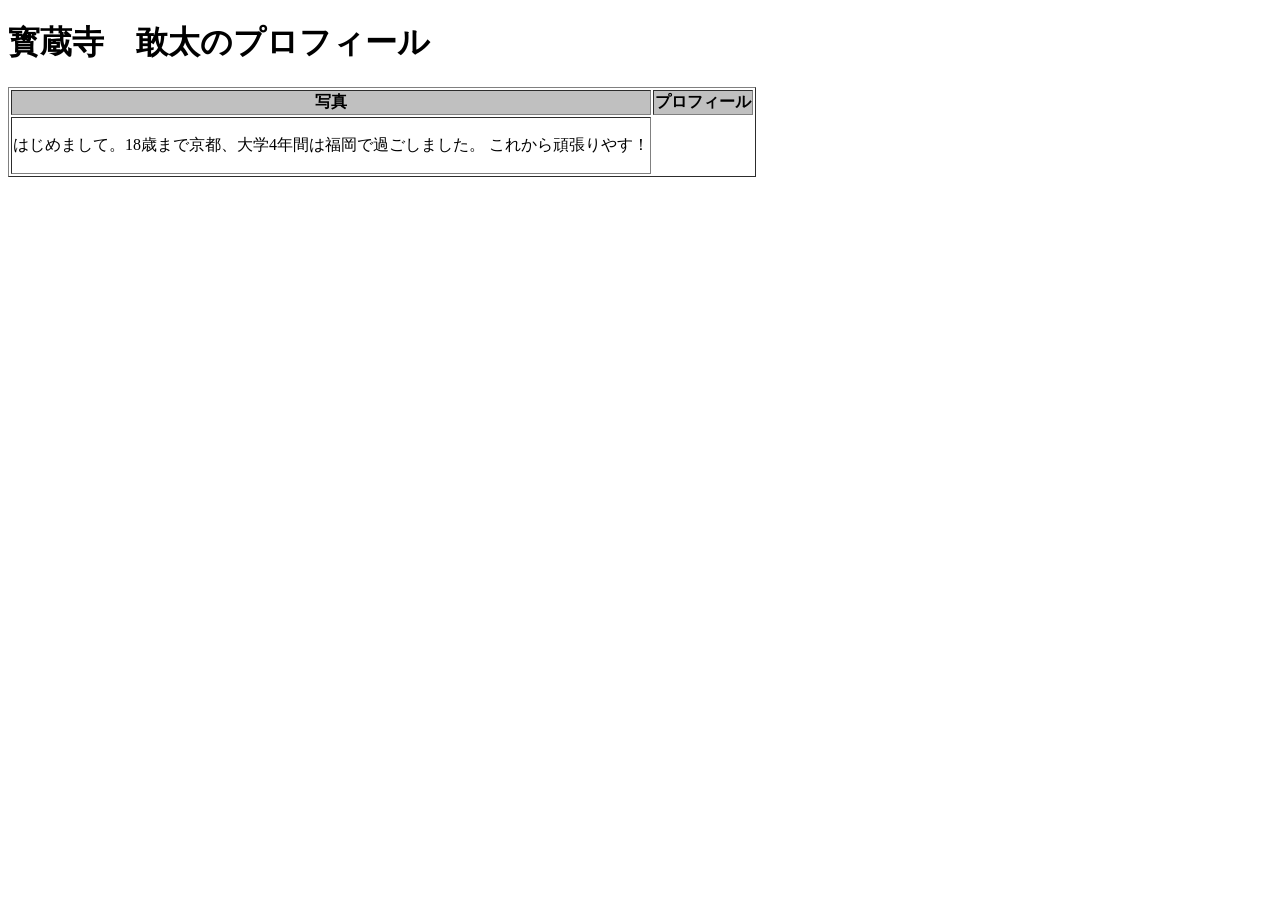
==== Myprofile.html/profile.html @ 6faa038a "first commit" ====
<!DOCTYPE html>
<html>
<head>
<meta charset="UTF-8">
<title>自己紹介</title>
</head>
<body>
	<h1>寳蔵寺　敢太のプロフィール</h1>
	<table border="1" style="width:400dx">
		<tr bgcolor="silver">
			<th>写真</th><th>プロフィール</th>
			</tr>
	<td>
		<p>はじめまして。18歳まで京都、大学4年間は福岡で過ごしました。
			これから頑張りやす！</p>
	</td>
	</table>
</body>
</html>
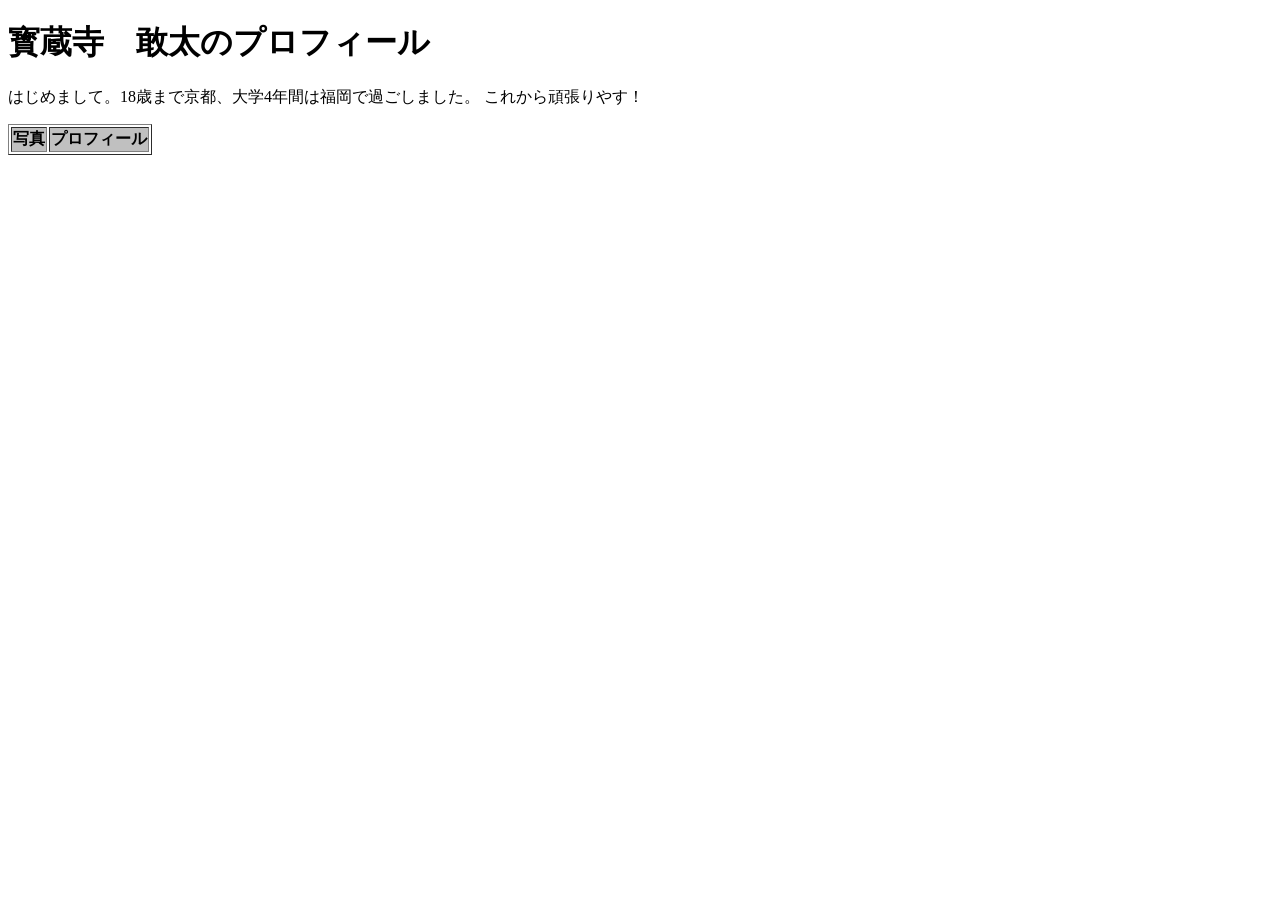
==== commit c2b639d8: "profile.html 新規ページ追加" ====
--- a/Myprofile.html/profile.html
+++ b/Myprofile.html/profile.html
@@ -10,7 +10,6 @@
 		<tr bgcolor="silver">
 			<th>写真</th><th>プロフィール</th>
 			</tr>
-	<td>
 		<p>はじめまして。18歳まで京都、大学4年間は福岡で過ごしました。
 			これから頑張りやす！</p>
 	</td>
